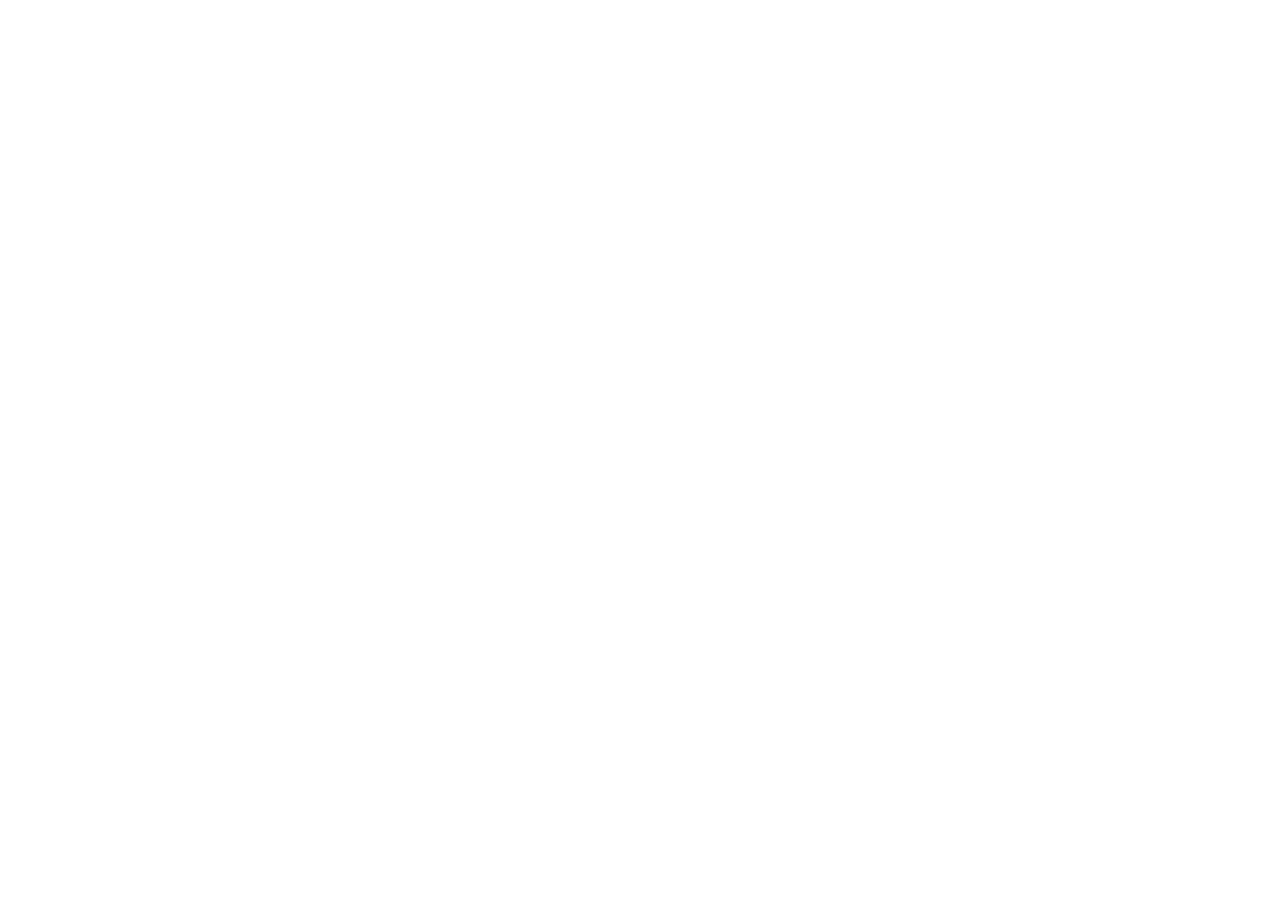
==== index.html @ 6ad37a53 "Fase_inicio" ====
<!DOCTYPE html>
<html lang="en">

<head>
    <meta charset="UTF-8">
    <meta http-equiv="X-UA-Compatible" content="IE=edge">
    <meta name="viewport" content="width=device-width, initial-scale=1.0">
    <link rel="stylesheet" href="styles.css">
    <title>Document</title>
</head>

<body>
    <header class="header">
        <div class="header_container">
            <img class="header_img" src="" alt="logo">
            <div class="header_container_menu">
                <img src="" alt="perfil">
                <p>perfil</p>
                <ul>
                    <li><a href="">cuenta</a></li>
                    <li><a href="">regist</a></li>
                </ul>
            </div>
        </div>
    </header>
</body>

</html>
---- styles.css ----
body {
    margin: 0;
    padding: 0;
    background: linear-gradient(to top, #2d6a4f, #b7e4c7);
}

.header_container {
    display: none;
    justify-content: space-between;
    align-items: center;
    height: 15vh;
    width: 100%;
}

.header_img {
    height: 55px;
    width: 55px;
    margin-left: 15px;
}

.header_container_menu {
    display: block;
    flex-direction: row;
    margin-right: 25px;
}

.header_container ul {
    display: none;
    text-decoration: none;
    list-style: none;
    margin: 0 0 0 -14px;
    width: 120px;
    position: absolute;
    text-align: right;
}
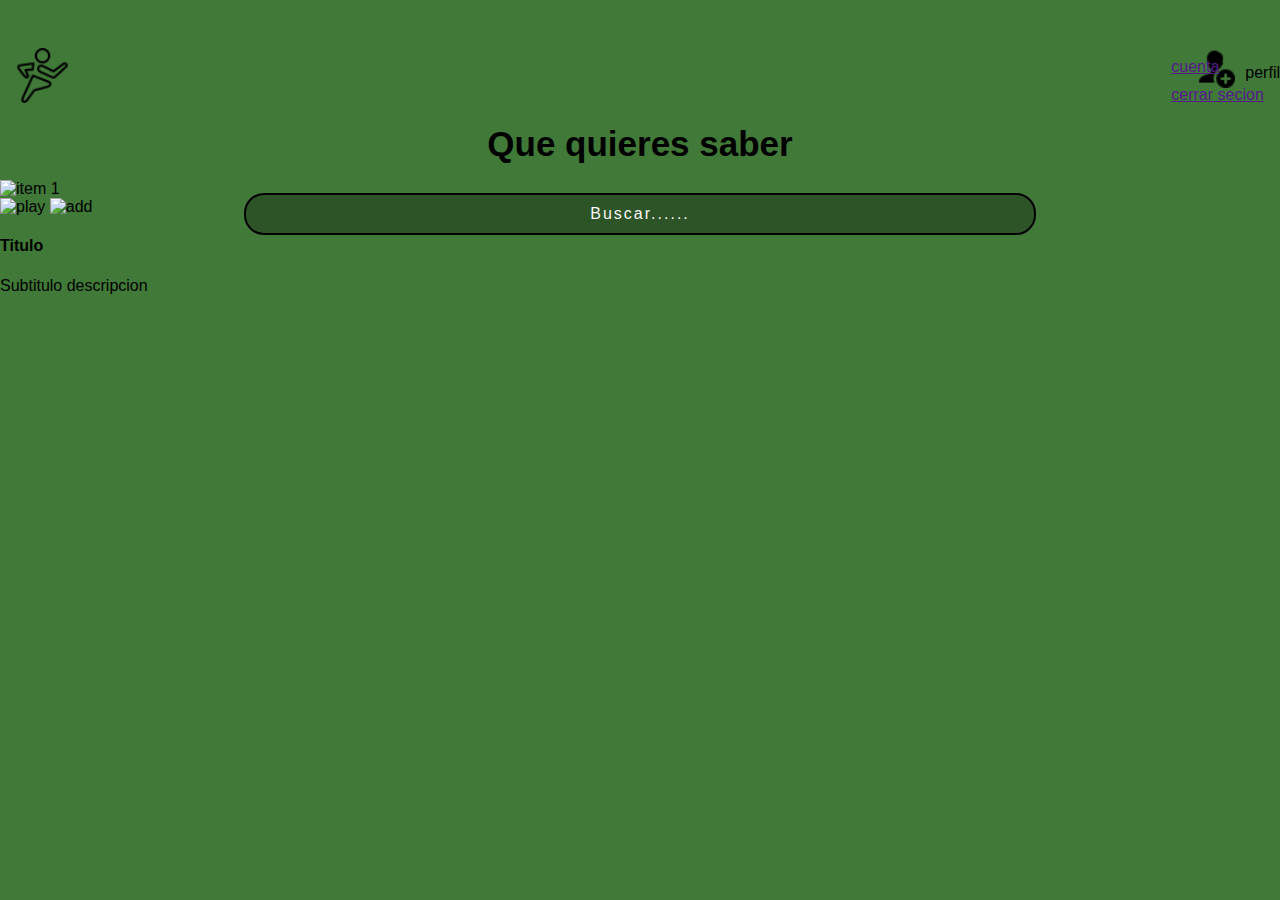
==== commit ec07fb77: "Aumetando_Trabajo" ====
--- a/index.html
+++ b/index.html
@@ -6,23 +6,45 @@
     <meta http-equiv="X-UA-Compatible" content="IE=edge">
     <meta name="viewport" content="width=device-width, initial-scale=1.0">
     <link rel="stylesheet" href="styles.css">
-    <title>Document</title>
+    <title>Deportes</title>
 </head>
 
 <body>
     <header class="header">
         <div class="header_container">
-            <img class="header_img" src="" alt="logo">
+            <img class="header--img" src="logos/icons8-modo-deportes-50.png" alt="logo">
             <div class="header_container_menu">
-                <img src="" alt="perfil">
+                <img src="logos/icons8-añadir-usuario-masculino-30.png" alt="perfil">
                 <p>perfil</p>
                 <ul>
                     <li><a href="">cuenta</a></li>
-                    <li><a href="">regist</a></li>
+                    <li><a href="">cerrar secion</a></li>
                 </ul>
             </div>
         </div>
     </header>
+    <section class="main">
+        <h2>Que quieres saber</h2>
+        <input class="main_input" type="text" placeholder="Buscar......">
+    </section>
+    <section class="carusel">
+        <div class="carusel_container">
+            <div class="carusel--item">
+                <img class="" alt="item 1">
+                <div class="carusel--item-detail">
+                    <div>
+                        <img src="" alt="play">
+                        <img src="" alt="add">
+                    </div>
+                    <h4>Titulo</h4>
+                    <p>Subtitulo descripcion</p>
+                </div>
+            </div>
+        </div>
+    </section>
+    <footer>
+        <footer class="footer">
+        </footer>
 </body>
 
 </html>--- a/styles.css
+++ b/styles.css
@@ -1,25 +1,30 @@
 body {
     margin: 0;
     padding: 0;
-    background: linear-gradient(to top, #2d6a4f, #b7e4c7);
+    background: #417939;
+    height: 100%;
+    font-family: 'Segoe UI', Tahoma, Geneva, Verdana, sans-serif;
 }
 
+header {}
+
 .header_container {
-    display: none;
+    margin-right: 25px;
+    display: flex;
     justify-content: space-between;
     align-items: center;
-    height: 15vh;
+    height: 150px;
     width: 100%;
 }
 
-.header_img {
+.header--img {
     height: 55px;
     width: 55px;
     margin-left: 15px;
 }
 
 .header_container_menu {
-    display: block;
+    display: flex;
     flex-direction: row;
     margin-right: 25px;
 }
@@ -28,8 +33,71 @@
     display: none;
     text-decoration: none;
     list-style: none;
-    margin: 0 0 0 -14px;
+    padding: 10px 0;
+    margin: 0 0 0 -24px;
     width: 120px;
     position: absolute;
-    text-align: right;
+    text-align: ri;
+}
+
+.header_container:hover ul,
+ul:hover {
+    display: block;
+}
+
+.header_container li {
+    margin: 0 5px 10px 0;
+}
+
+.header_container {
+    text-decoration: none;
+    color: black;
+}
+
+.header_container a:hover {
+    color: #417939;
+    text-decoration: underline;
+}
+
+.header_container_menu {
+    display: flex;
+    margin: 0 0 5px 0;
+}
+
+.header_container_menu img {
+    width: 40px;
+    height: 40px;
+    margin-right: 10px;
+}
+
+.main {
+    display: flex;
+    justify-content: center;
+    align-items: center;
+    flex-direction: column;
+    height: 30px;
+    width: 100%;
+}
+
+.main h2 {
+    color: black;
+    font-size: 35px;
+}
+
+.main_input {
+    background: rgba(0, 0, 0, 0.3);
+    height: 40px;
+    border-radius: 20px;
+    width: 60%;
+    padding: 10px;
+    font-size: 16px;
+    color: white;
+    outline: none;
+    border: solid 2px black;
+    text-align: center;
+    letter-spacing: 2px;
+}
+
+.main_input::placeholder {
+    color: whitesmoke;
 }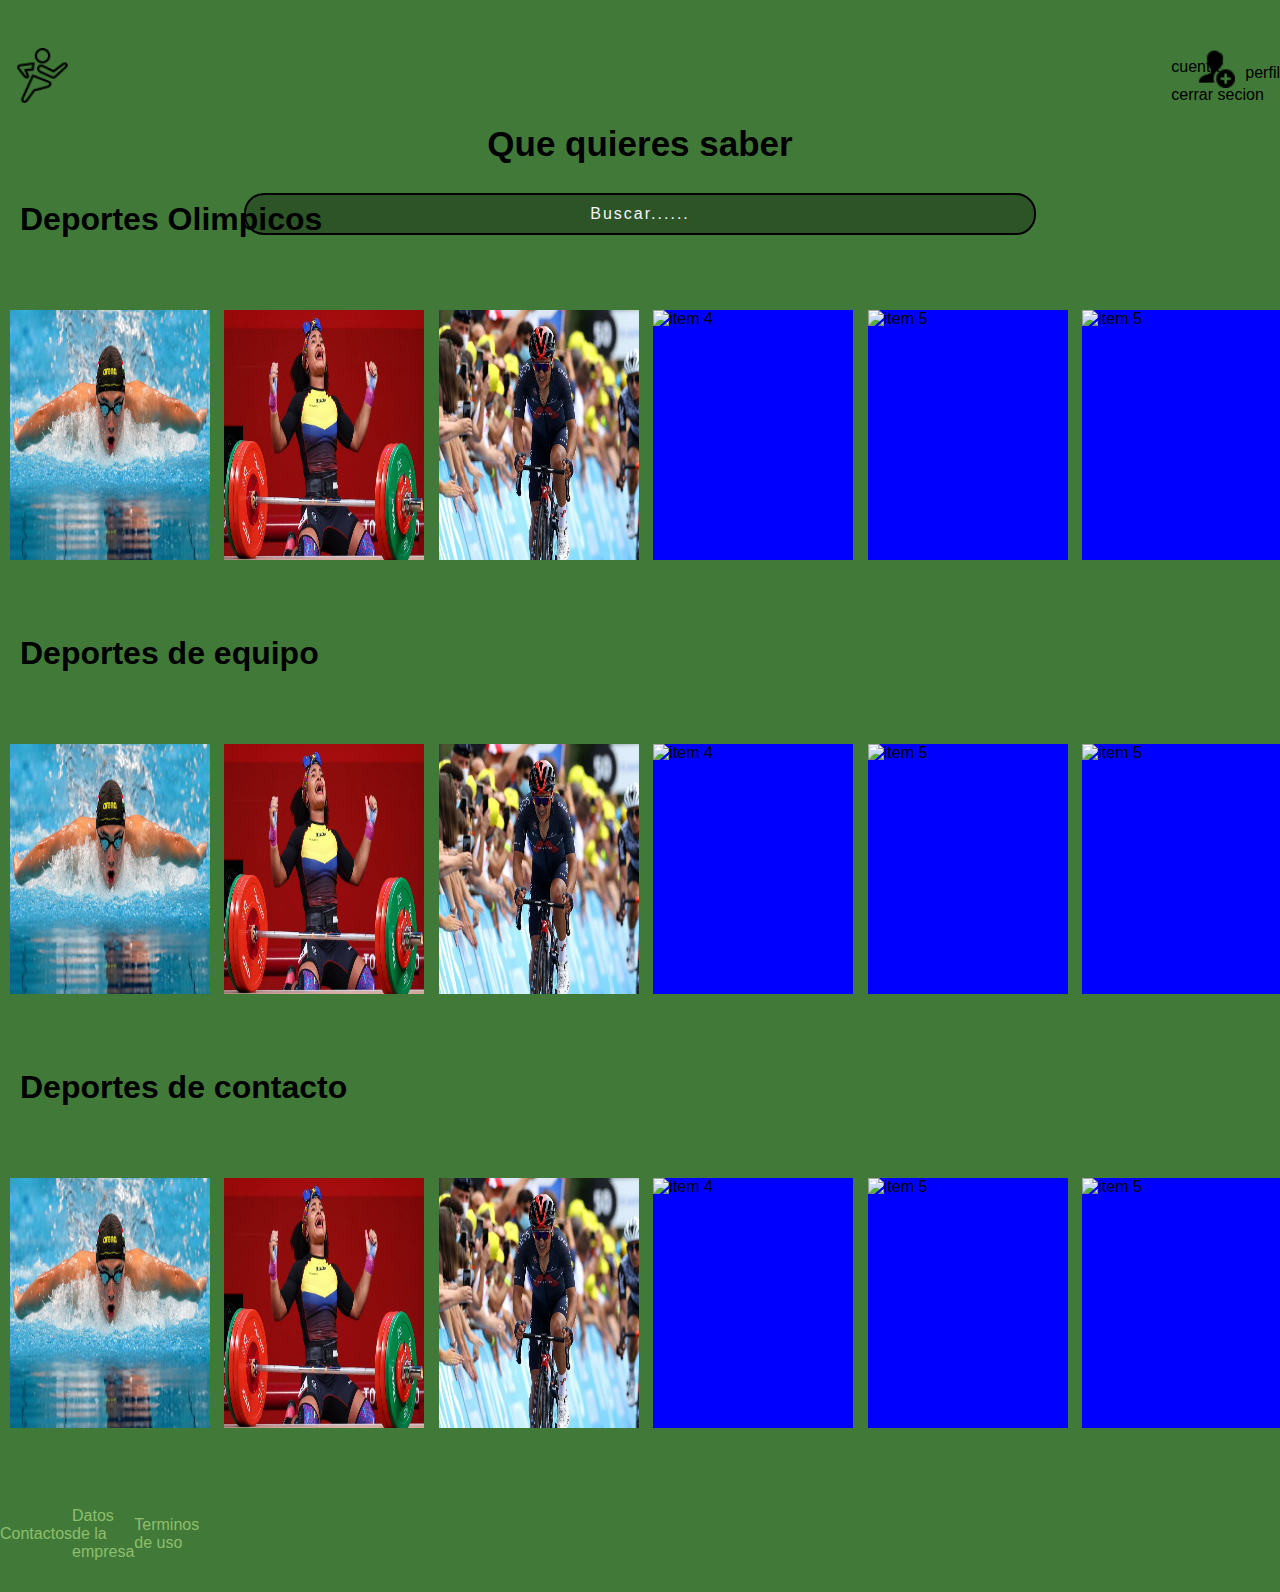
==== commit 0e64cc4d: "Fase_Final" ====
--- a/index.html
+++ b/index.html
@@ -27,24 +27,227 @@
         <h2>Que quieres saber</h2>
         <input class="main_input" type="text" placeholder="Buscar......">
     </section>
+
+    <h1 class="title">Deportes Olimpicos</h1>
     <section class="carusel">
         <div class="carusel_container">
             <div class="carusel--item">
-                <img class="" alt="item 1">
-                <div class="carusel--item-detail">
-                    <div>
-                        <img src="" alt="play">
-                        <img src="" alt="add">
-                    </div>
-                    <h4>Titulo</h4>
-                    <p>Subtitulo descripcion</p>
-                </div>
-            </div>
-        </div>
-    </section>
-    <footer>
-        <footer class="footer">
-        </footer>
+                <img src="logos/KristofMilakAP21209306562038.jpg" alt="item 1">
+                <div class="carusel--item-detail">
+                    <div>
+                        <img src="/logos/icons8-play-30.png" alt="play">
+                        <img src="/logos/icons8-agregar-archivo-48.png" alt="add">
+                    </div>
+                    <h4>Titulo</h4>
+                    <p>Subtitulo descripcion</p>
+                </div>
+            </div>
+            <div class="carusel--item">
+                <img src="logos/neisi.jpg" alt="item 2">
+                <div class="carusel--item-detail">
+                    <div>
+                        <img src="/logos/icons8-play-30.png" alt="play">
+                        <img src="/logos/icons8-agregar-archivo-48.png" alt="add">
+                    </div>
+                    <h4>Titulo</h4>
+                    <p>Subtitulo descripcion</p>
+                </div>
+            </div>
+            <div class="carusel--item">
+                <img src="logos/richard.jpg" alt="item 3">
+                <div class="carusel--item-detail">
+                    <div>
+                        <img src="/logos/icons8-play-30.png" alt="play">
+                        <img src="/logos/icons8-agregar-archivo-48.png" alt="add">
+                    </div>
+                    <h4>Titulo</h4>
+                    <p>Subtitulo descripcion</p>
+                </div>
+            </div>
+            <div class="carusel--item">
+                <img src="" alt="item 4">
+                <div class="carusel--item-detail">
+                    <div>
+                        <img src="/logos/icons8-play-30.png" alt="play">
+                        <img src="/logos/icons8-agregar-archivo-48.png" alt="add">
+                    </div>
+                    <h4>Titulo</h4>
+                    <p>Subtitulo descripcion</p>
+                </div>
+            </div>
+            <div class="carusel--item">
+                <img src="" alt="item 5">
+                <div class="carusel--item-detail">
+                    <div>
+                        <img src="/logos/icons8-play-30.png" alt="play">
+                        <img src="/logos/icons8-agregar-archivo-48.png" alt="add">
+                    </div>
+                    <h4>Titulo</h4>
+                    <p>Subtitulo descripcion</p>
+                </div>
+            </div>
+            <div class="carusel--item">
+                <img src="" alt="item 5">
+                <div class="carusel--item-detail">
+                    <div>
+                        <img src="/logos/icons8-play-30.png" alt="play">
+                        <img src="/logos/icons8-agregar-archivo-48.png" alt="add">
+                    </div>
+                    <h4>Titulo</h4>
+                    <p>Subtitulo descripcion</p>
+                </div>
+            </div>
+        </div>
+    </section>
+
+    <h1 class="title">Deportes de equipo</h1>
+    <section class="carusel">
+        <div class="carusel_container">
+            <div class="carusel--item">
+                <img src="logos/KristofMilakAP21209306562038.jpg" alt="item 1">
+                <div class="carusel--item-detail">
+                    <div>
+                        <img src="/logos/icons8-play-30.png" alt="play">
+                        <img src="/logos/icons8-agregar-archivo-48.png" alt="add">
+                    </div>
+                    <h4>Titulo</h4>
+                    <p>Subtitulo descripcion</p>
+                </div>
+            </div>
+            <div class="carusel--item">
+                <img src="logos/neisi.jpg" alt="item 2">
+                <div class="carusel--item-detail">
+                    <div>
+                        <img src="/logos/icons8-play-30.png" alt="play">
+                        <img src="/logos/icons8-agregar-archivo-48.png" alt="add">
+                    </div>
+                    <h4>Titulo</h4>
+                    <p>Subtitulo descripcion</p>
+                </div>
+            </div>
+            <div class="carusel--item">
+                <img src="logos/richard.jpg" alt="item 3">
+                <div class="carusel--item-detail">
+                    <div>
+                        <img src="/logos/icons8-play-30.png" alt="play">
+                        <img src="/logos/icons8-agregar-archivo-48.png" alt="add">
+                    </div>
+                    <h4>Titulo</h4>
+                    <p>Subtitulo descripcion</p>
+                </div>
+            </div>
+            <div class="carusel--item">
+                <img src="" alt="item 4">
+                <div class="carusel--item-detail">
+                    <div>
+                        <img src="/logos/icons8-play-30.png" alt="play">
+                        <img src="/logos/icons8-agregar-archivo-48.png" alt="add">
+                    </div>
+                    <h4>Titulo</h4>
+                    <p>Subtitulo descripcion</p>
+                </div>
+            </div>
+            <div class="carusel--item">
+                <img src="" alt="item 5">
+                <div class="carusel--item-detail">
+                    <div>
+                        <img src="/logos/icons8-play-30.png" alt="play">
+                        <img src="/logos/icons8-agregar-archivo-48.png" alt="add">
+                    </div>
+                    <h4>Titulo</h4>
+                    <p>Subtitulo descripcion</p>
+                </div>
+            </div>
+            <div class="carusel--item">
+                <img src="" alt="item 5">
+                <div class="carusel--item-detail">
+                    <div>
+                        <img src="/logos/icons8-play-30.png" alt="play">
+                        <img src="/logos/icons8-agregar-archivo-48.png" alt="add">
+                    </div>
+                    <h4>Titulo</h4>
+                    <p>Subtitulo descripcion</p>
+                </div>
+            </div>
+        </div>
+    </section>
+
+    <h1 class="title">Deportes de contacto</h1>
+    <section class="carusel">
+        <div class="carusel_container">
+            <div class="carusel--item">
+                <img src="logos/KristofMilakAP21209306562038.jpg" alt="item 1">
+                <div class="carusel--item-detail">
+                    <div>
+                        <img src="/logos/icons8-play-30.png" alt="play">
+                        <img src="/logos/icons8-agregar-archivo-48.png" alt="add">
+                    </div>
+                    <h4>Titulo</h4>
+                    <p>Subtitulo descripcion</p>
+                </div>
+            </div>
+            <div class="carusel--item">
+                <img src="logos/neisi.jpg" alt="item 2">
+                <div class="carusel--item-detail">
+                    <div>
+                        <img src="/logos/icons8-play-30.png" alt="play">
+                        <img src="/logos/icons8-agregar-archivo-48.png" alt="add">
+                    </div>
+                    <h4>Titulo</h4>
+                    <p>Subtitulo descripcion</p>
+                </div>
+            </div>
+            <div class="carusel--item">
+                <img src="logos/richard.jpg" alt="item 3">
+                <div class="carusel--item-detail">
+                    <div>
+                        <img src="/logos/icons8-play-30.png" alt="play">
+                        <img src="/logos/icons8-agregar-archivo-48.png" alt="add">
+                    </div>
+                    <h4>Titulo</h4>
+                    <p>Subtitulo descripcion</p>
+                </div>
+            </div>
+            <div class="carusel--item">
+                <img src="" alt="item 4">
+                <div class="carusel--item-detail">
+                    <div>
+                        <img src="/logos/icons8-play-30.png" alt="play">
+                        <img src="/logos/icons8-agregar-archivo-48.png" alt="add">
+                    </div>
+                    <h4>Titulo</h4>
+                    <p>Subtitulo descripcion</p>
+                </div>
+            </div>
+            <div class="carusel--item">
+                <img src="" alt="item 5">
+                <div class="carusel--item-detail">
+                    <div>
+                        <img src="/logos/icons8-play-30.png" alt="play">
+                        <img src="/logos/icons8-agregar-archivo-48.png" alt="add">
+                    </div>
+                    <h4>Titulo</h4>
+                    <p>Subtitulo descripcion</p>
+                </div>
+            </div>
+            <div class="carusel--item">
+                <img src="" alt="item 5">
+                <div class="carusel--item-detail">
+                    <div>
+                        <img src="/logos/icons8-play-30.png" alt="play">
+                        <img src="/logos/icons8-agregar-archivo-48.png" alt="add">
+                    </div>
+                    <h4>Titulo</h4>
+                    <p>Subtitulo descripcion</p>
+                </div>
+            </div>
+        </div>
+    </section>
+    <footer class="footer">
+        <a href="">Contactos</a>
+        <a href="">Datos de la empresa</a>
+        <a href="">Terminos de uso</a>
+    </footer>
 </body>
 
 </html>--- a/styles.css
+++ b/styles.css
@@ -49,7 +49,7 @@
     margin: 0 5px 10px 0;
 }
 
-.header_container {
+.header_container a {
     text-decoration: none;
     color: black;
 }
@@ -100,4 +100,123 @@
 
 .main_input::placeholder {
     color: whitesmoke;
+}
+
+.title {
+    color: black;
+    margin-left: 20px;
+}
+
+.carusel {
+    width: 100%;
+    /*Se crea una crea una barra de navegacion*/
+    overflow: scroll;
+    position: relative;
+    overflow-x: scroll;
+    overflow-y: hidden;
+}
+
+.carusel::-webkit-scrollbar {
+    -webkit-appearance: none;
+}
+
+.carusel::-webkit-scrollbar-thumb {
+    background-color: #417939;
+    border-radius: 15px;
+    border: solid 2px #417939;
+}
+
+.carusel_container {
+    white-space: nowrap;
+    width: auto;
+    margin: 50px 0 50px 10px;
+    top: 200px;
+}
+
+.carusel--item {
+    width: 200px;
+    height: 250px;
+    background: blue;
+    display: inline-block;
+    cursor: pointer;
+    position: relative;
+    overflow: hidden;
+    margin-right: 10px;
+    /* transition: 450ms;
+    transform-origin: left;*/
+}
+
+.carusel--item:hover~.carusel--item {
+    transform: translate3d(100px, 0, 0);
+}
+
+.carusel_container:hover .carusel--item {
+    opacity: 0.3;
+}
+
+.carusel_container:hover .carusel--item:hover {
+    opacity: 1;
+    transform: scale(1.35);
+}
+
+.carusel--item img {
+    width: 200px;
+    height: 250px;
+}
+
+.carusel--item-detail {
+    opacity: 0;
+    left: 0;
+    right: 0;
+    top: 0;
+    bottom: 0;
+    display: flex;
+    flex-direction: column;
+    justify-content: flex-end;
+    align-items: flex-start;
+    position: absolute;
+    color: #E7BD5E;
+    background: linear-gradient(rgba(255, 255, 255, 0.5), rgba(0, 0, 0, 1.5));
+}
+
+.carusel--item-detail:hover {
+    opacity: 1;
+}
+
+.carusel--item-detail img {
+    width: 50px;
+    height: 50px;
+    margin: 0;
+    padding: 0;
+}
+
+.carusel--item-detail h4 .carusel--item-detail p {
+    margin: 0 0 3px 5px;
+    padding: 0;
+}
+
+.footer {
+    height: 10vh;
+    width: 10%;
+    background: transparent;
+    display: flex;
+    align-items: center;
+    justify-content: center;
+    flex-direction: column;
+}
+
+.footer a {
+    text-decoration: none;
+    padding: 10px 0 15px 0;
+    color: #8EBF6C;
+}
+
+@media only screen and (min-width: 500px) {
+    .footer {
+        display: flex;
+        align-items: center;
+        justify-content: space-around;
+        flex-direction: row;
+        padding: 10px 0;
+    }
 }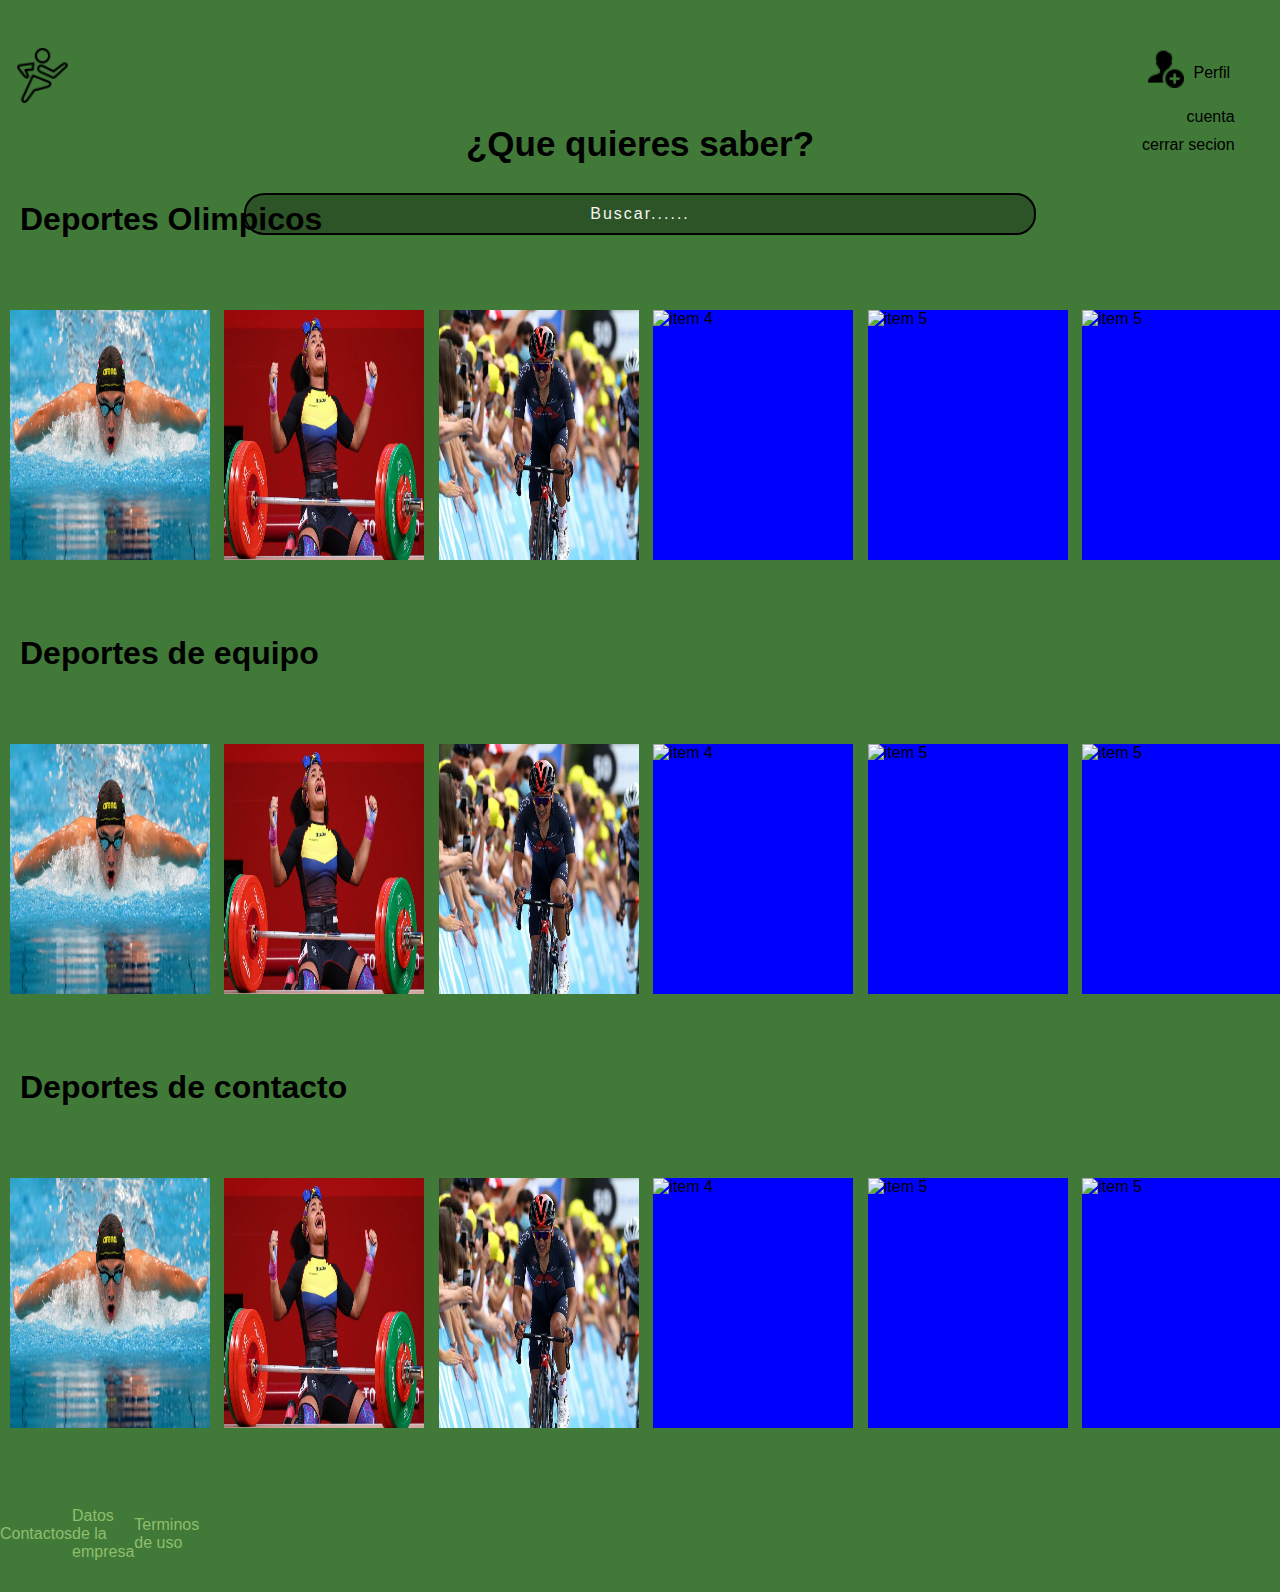
==== commit 3b59fb3c: "Mejorado" ====
--- a/index.html
+++ b/index.html
@@ -15,7 +15,7 @@
             <img class="header--img" src="logos/icons8-modo-deportes-50.png" alt="logo">
             <div class="header_container_menu">
                 <img src="logos/icons8-añadir-usuario-masculino-30.png" alt="perfil">
-                <p>perfil</p>
+                <p>Perfil</p>
                 <ul>
                     <li><a href="">cuenta</a></li>
                     <li><a href="">cerrar secion</a></li>
@@ -24,7 +24,7 @@
         </div>
     </header>
     <section class="main">
-        <h2>Que quieres saber</h2>
+        <h2>¿Que quieres saber?</h2>
         <input class="main_input" type="text" placeholder="Buscar......">
     </section>
 
--- a/styles.css
+++ b/styles.css
@@ -6,8 +6,6 @@
     font-family: 'Segoe UI', Tahoma, Geneva, Verdana, sans-serif;
 }
 
-header {}
-
 .header_container {
     margin-right: 25px;
     display: flex;
@@ -27,6 +25,8 @@
     display: flex;
     flex-direction: row;
     margin-right: 25px;
+    position: relative;
+    left: -50px;
 }
 
 .header_container ul {
@@ -37,7 +37,8 @@
     margin: 0 0 0 -24px;
     width: 120px;
     position: absolute;
-    text-align: ri;
+    text-align: right;
+    top: 50px;
 }
 
 .header_container:hover ul,
